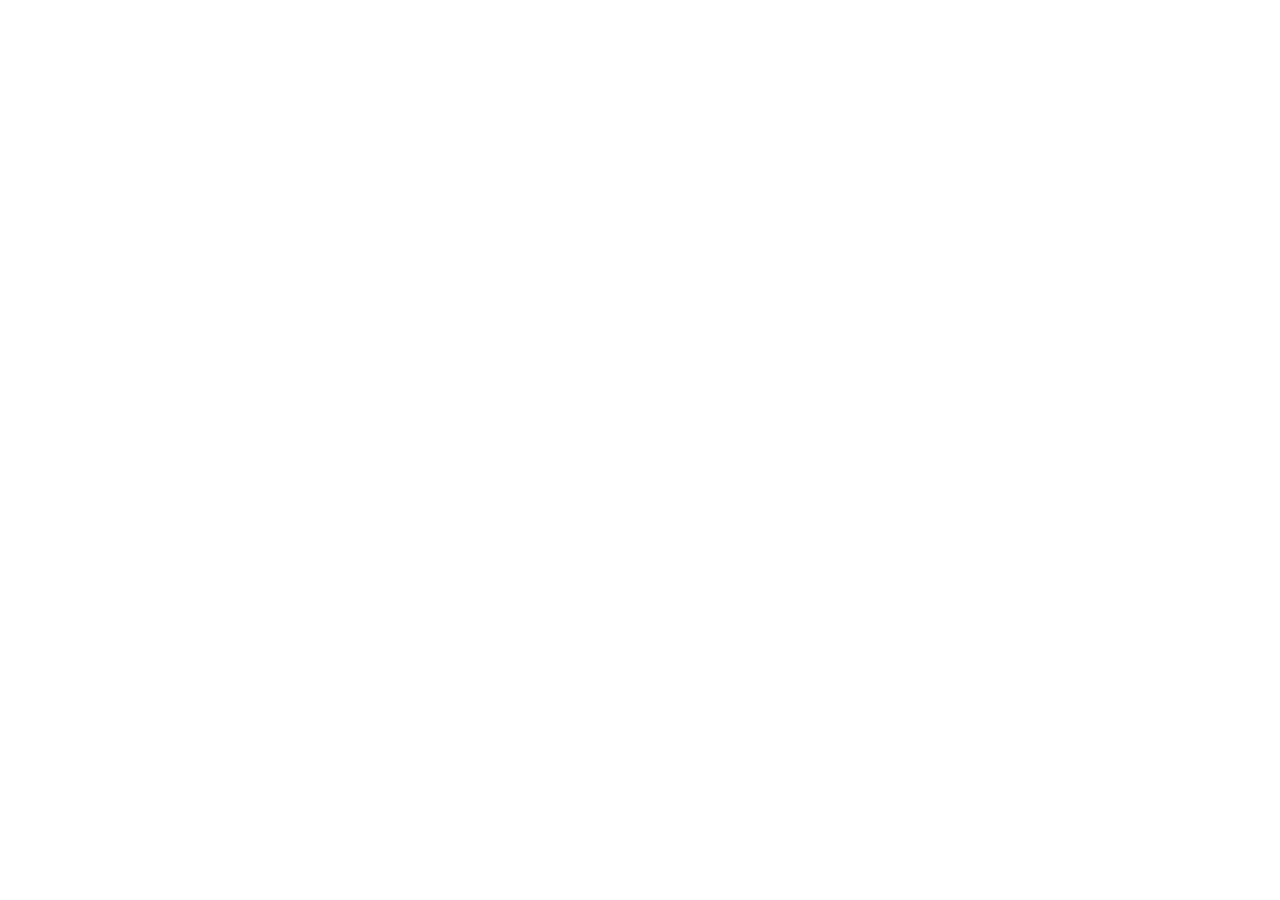
==== Index.html @ 51ac24f0 "Update Index.html" ====
<!DOCTYPE html>
<html lang="fr">
<head>
    <meta charset="UTF-8">
    <meta name="viewport" content="width=device-width, initial-scale=1.0">
    <title>Palais du Chocolat</title>
</head>
<body>
    
</body>
</html>
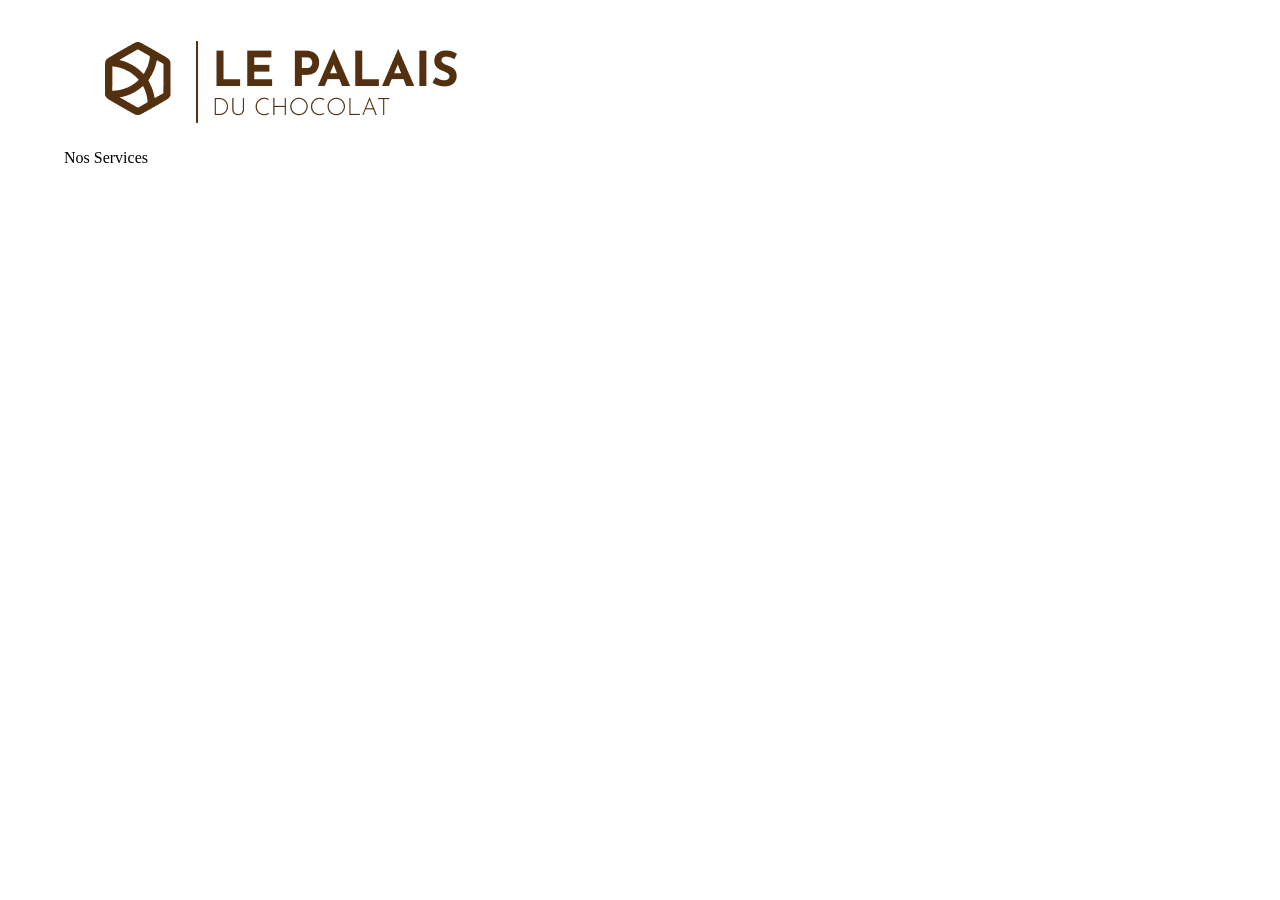
==== commit adb4eb35: "jkk kljkjkli" ====
--- a/Index.html
+++ b/Index.html
@@ -3,9 +3,17 @@
 <head>
     <meta charset="UTF-8">
     <meta name="viewport" content="width=device-width, initial-scale=1.0">
-    <title>Palais du Chocolat</title>
+    <title>Le Palais du Chocolat</title>
+    <link rel="stylesheet" href="style.css">
 </head>
 <body>
-    
+    <header>
+        <img src="Asset/logo.png" alt="Logo de Le Palais du Chocolat">
+        <nav>
+            <a href="" class="">Nos Services</a>
+            <a href="" class="btn"></a>
+        
+        </nav>
+    </header>
 </body>
 </html>
--- a/style.css
+++ b/style.css
@@ -0,0 +1,1018 @@
+
+/* 
+   SOMMAIRE:
+   ⚓: Import des Typographies
+   ⚓ ANCHOR: Reset
+   ⚓ ANCHOR: 📦Container et responsive
+   ⚓ ANCHOR: 🪄 Mise en page flex
+   ⚓ ANCHOR: ✍️ Styliser du texte
+   ⚓ ANCHOR: 🚀 Margins and paddings 
+   ⚓ ANCHOR:  ✅Boutons
+   ⚓ ANCHOR:  🎓Header 
+   ⚓ ANCHOR:  🦸Hero 
+   ⚓ ANCHOR:  🃏 Cards
+   ⚓ ANCHOR:  ⛰️ backgrounds
+   ⚓ ANCHOR:  🪗 Accordion
+   ⚓ ANCHOR:  🍙 Bento
+   ⚓ ANCHOR:  👈 sidebar a gauche
+   ⚓ ANCHOR:  ✅ Formulaires
+*/
+
+/* ANCHOR: Import des Typographies*/
+
+@font-face {
+  font-family: 'Outfit';
+  src: url('./assets/Outfit/Outfit-VariableFont_wght.ttf');
+  font-weight: normal;
+  font-style: normal;
+}
+
+/* ANCHOR: Reset */
+* {
+  margin: 0;
+  padding: 0;
+  box-sizing: border-box;
+  font-family: Outfit;
+}
+
+html {
+  overflow-x: hidden;
+}
+
+/* ANCHOR: 🤖 Variables */
+
+:root {
+  --gap: 32px
+}
+
+body.light {
+   --primary: #0077ff;
+  --secondary: #792556;
+  --hover: #005fcc;
+
+  --premier-plan: #1a1c1e;     /* Texte principal */
+  --deuxieme-plan: #f7f8fa;    /* Fond des cartes / sections */
+  --troisieme-plan: #edeff2;   /* Fond alterné */
+  --arriere-plan: #fcfcfd; 
+}
+
+body.dark {
+
+ --primary: #5da0ff;
+  --secondary: #ac32b8;
+  --hover: #7cb8ff;
+
+  --premier-plan: #f4f6f8;     /* Texte principal clair */
+  --deuxieme-plan: #181a1e;    /* Fond principal */
+  --troisieme-plan: #20242a;   /* Fond secondaire */
+  --arriere-plan: #0f1115;     /* Fond global */
+}
+
+body {
+  background-color: var(--arriere-plan);
+  color: var(--premier-plan)
+}
+
+
+/* ANCHOR: 📦Container et responsive */
+
+.container {
+  width: 100%;
+  /*vous pouvez enlever le padding si il vous gene*/
+  padding: 16px;
+}
+
+.container-1000 {
+  max-width: 1000px;
+  width: 100%;
+  margin-left: auto;
+  margin-right: auto;
+  /*vous pouvez enlever le padding si il vous gene*/
+  padding: 16px;
+}
+
+.container-1200 {
+  max-width: 1200px;
+  width: 100%;
+  margin-left: auto;
+  margin-right: auto;
+  /*vous pouvez enlever le padding si il vous gene*/
+  padding: 16px;
+}
+
+.responsive {
+  /*Les images doivent d'adapter a leur parents*/
+  width: 100%;
+  height: auto;
+  object-fit: cover;
+  /* jouez sur ces proprietés pour recadrer / agrandir l'image */
+  object-position: center;
+}
+
+
+/* ANCHOR: 🪄 Mise en page flex */
+
+.flex {
+  display: flex;
+  flex-wrap: wrap;
+}
+
+.flex-column {
+  flex-direction: column;
+}
+
+.reverse {
+  flex-direction: row-reverse;
+}
+
+.justify-between {
+  justify-content: space-between;
+}
+
+.justify-around {
+  justify-content: space-around;
+}
+
+.justify-center {
+  justify-content: center;
+}
+
+.align-center {
+  align-items: center;
+}
+
+.align-start {
+  align-items: flex-start;
+}
+
+.align-end {
+  align-items: flex-end;
+}
+
+.alternate>div:nth-child(2n) {
+  flex-direction: row-reverse;
+}
+
+.gap {
+  gap: var(--gap);
+}
+
+
+/* ANCHOR: 🧱Largeurs et colonnes */
+/*Generation des classes pour la largeur des colonnes selon 
+les resolutions d'ecrans d'apres un petit script sass*/
+
+/*Desktop*/
+.large-1 {
+  width: calc(8.3333333333% - 11 * var(--gap) / 12);
+}
+
+.large-2 {
+  width: calc(16.6666666667% - 5 * var(--gap) / 6);
+}
+
+.large-3 {
+  width: calc(25% - 3 * var(--gap) / 4);
+}
+
+.large-4 {
+  width: calc(33.3333333333% - 2 * var(--gap) / 3);
+}
+
+.large-5 {
+  width: calc(41.6666666667% - 1.4 * var(--gap) / 2.4);
+}
+
+.large-6 {
+  width: calc(50% - 1 * var(--gap) / 2);
+}
+
+.large-7 {
+  width: calc(58.3333333333% - 0.7142857143 * var(--gap) / 1.7142857143);
+}
+
+.large-8 {
+  width: calc(66.6666666667% - 0.5 * var(--gap) / 1.5);
+}
+
+.large-9 {
+  width: calc(75% - 0.3333333333 * var(--gap) / 1.3333333333);
+}
+
+.large-10 {
+  width: calc(83.3333333333% - 0.2 * var(--gap) / 1.2);
+}
+
+.large-11 {
+  width: calc(91.6666666667% - 0.0909090909 * var(--gap) / 1.0909090909);
+}
+
+.large-12 {
+  width: calc(100% - 0 * var(--gap) / 1);
+}
+
+/*Tablets*/
+@media all and (max-width: 800px) {
+  .medium-1 {
+    width: calc(8.3333333333% - 11 * var(--gap) / 12);
+  }
+
+  .medium-2 {
+    width: calc(16.6666666667% - 5 * var(--gap) / 6);
+  }
+
+  .medium-3 {
+    width: calc(25% - 3 * var(--gap) / 4);
+  }
+
+  .medium-4 {
+    width: calc(33.3333333333% - 2 * var(--gap) / 3);
+  }
+
+  .medium-5 {
+    width: calc(41.6666666667% - 1.4 * var(--gap) / 2.4);
+  }
+
+  .medium-6 {
+    width: calc(50% - 1 * var(--gap) / 2);
+  }
+
+  .medium-7 {
+    width: calc(58.3333333333% - 0.7142857143 * var(--gap) / 1.7142857143);
+  }
+
+  .medium-8 {
+    width: calc(66.6666666667% - 0.5 * var(--gap) / 1.5);
+  }
+
+  .medium-9 {
+    width: calc(75% - 0.3333333333 * var(--gap) / 1.3333333333);
+  }
+
+  .medium-10 {
+    width: calc(83.3333333333% - 0.2 * var(--gap) / 1.2);
+  }
+
+  .medium-11 {
+    width: calc(91.6666666667% - 0.0909090909 * var(--gap) / 1.0909090909);
+  }
+
+  .medium-12 {
+    width: calc(100% - 0 * var(--gap) / 1);
+  }
+}
+
+/*Smartphones*/
+@media all and (max-width: 500px) {
+  .small-1 {
+    width: calc(8.3333333333% - 11 * var(--gap) / 12);
+  }
+
+  .small-2 {
+    width: calc(16.6666666667% - 5 * var(--gap) / 6);
+  }
+
+  .small-3 {
+    width: calc(25% - 3 * var(--gap) / 4);
+  }
+
+  .small-4 {
+    width: calc(33.3333333333% - 2 * var(--gap) / 3);
+  }
+
+  .small-5 {
+    width: calc(41.6666666667% - 1.4 * var(--gap) / 2.4);
+  }
+
+  .small-6 {
+    width: calc(50% - 1 * var(--gap) / 2);
+  }
+
+  .small-7 {
+    width: calc(58.3333333333% - 0.7142857143 * var(--gap) / 1.7142857143);
+  }
+
+  .small-8 {
+    width: calc(66.6666666667% - 0.5 * var(--gap) / 1.5);
+  }
+
+  .small-9 {
+    width: calc(75% - 0.3333333333 * var(--gap) / 1.3333333333);
+  }
+
+  .small-10 {
+    width: calc(83.3333333333% - 0.2 * var(--gap) / 1.2);
+  }
+
+  .small-11 {
+    width: calc(91.6666666667% - 0.0909090909 * var(--gap) / 1.0909090909);
+  }
+
+  .small-12 {
+    width: calc(100% - 0 * var(--gap) / 1);
+  }
+}
+
+
+/*Generation des classes pour la largeur des colonnes selon 
+les resolutions d'ecrans d'apres un petit script sass*/
+
+/*Desktop*/
+.large-1 {
+  width: calc(8.3333333333% - 11 * var(--gap) / 12);
+}
+
+.large-2 {
+  width: calc(16.6666666667% - 5 * var(--gap) / 6);
+}
+
+.large-3 {
+  width: calc(25% - 3 * var(--gap) / 4);
+}
+
+.large-4 {
+  width: calc(33.3333333333% - 2 * var(--gap) / 3);
+}
+
+.large-5 {
+  width: calc(41.6666666667% - 1.4 * var(--gap) / 2.4);
+}
+
+.large-6 {
+  width: calc(50% - 1 * var(--gap) / 2);
+}
+
+.large-7 {
+  width: calc(58.3333333333% - 0.7142857143 * var(--gap) / 1.7142857143);
+}
+
+.large-8 {
+  width: calc(66.6666666667% - 0.5 * var(--gap) / 1.5);
+}
+
+.large-9 {
+  width: calc(75% - 0.3333333333 * var(--gap) / 1.3333333333);
+}
+
+.large-10 {
+  width: calc(83.3333333333% - 0.2 * var(--gap) / 1.2);
+}
+
+.large-11 {
+  width: calc(91.6666666667% - 0.0909090909 * var(--gap) / 1.0909090909);
+}
+
+.large-12 {
+  width: calc(100% - 0 * var(--gap) / 1);
+}
+
+/*Tablets*/
+@media all and (max-width: 800px) {
+  .medium-1 {
+    width: calc(8.3333333333% - 11 * var(--gap) / 12);
+  }
+
+  .medium-2 {
+    width: calc(16.6666666667% - 5 * var(--gap) / 6);
+  }
+
+  .medium-3 {
+    width: calc(25% - 3 * var(--gap) / 4);
+  }
+
+  .medium-4 {
+    width: calc(33.3333333333% - 2 * var(--gap) / 3);
+  }
+
+  .medium-5 {
+    width: calc(41.6666666667% - 1.4 * var(--gap) / 2.4);
+  }
+
+  .medium-6 {
+    width: calc(50% - 1 * var(--gap) / 2);
+  }
+
+  .medium-7 {
+    width: calc(58.3333333333% - 0.7142857143 * var(--gap) / 1.7142857143);
+  }
+
+  .medium-8 {
+    width: calc(66.6666666667% - 0.5 * var(--gap) / 1.5);
+  }
+
+  .medium-9 {
+    width: calc(75% - 0.3333333333 * var(--gap) / 1.3333333333);
+  }
+
+  .medium-10 {
+    width: calc(83.3333333333% - 0.2 * var(--gap) / 1.2);
+  }
+
+  .medium-11 {
+    width: calc(91.6666666667% - 0.0909090909 * var(--gap) / 1.0909090909);
+  }
+
+  .medium-12 {
+    width: calc(100% - 0 * var(--gap) / 1);
+  }
+}
+
+/*Smartphones*/
+@media all and (max-width: 500px) {
+  .small-1 {
+    width: calc(8.3333333333% - 11 * var(--gap) / 12);
+  }
+
+  .small-2 {
+    width: calc(16.6666666667% - 5 * var(--gap) / 6);
+  }
+
+  .small-3 {
+    width: calc(25% - 3 * var(--gap) / 4);
+  }
+
+  .small-4 {
+    width: calc(33.3333333333% - 2 * var(--gap) / 3);
+  }
+
+  .small-5 {
+    width: calc(41.6666666667% - 1.4 * var(--gap) / 2.4);
+  }
+
+  .small-6 {
+    width: calc(50% - 1 * var(--gap) / 2);
+  }
+
+  .small-7 {
+    width: calc(58.3333333333% - 0.7142857143 * var(--gap) / 1.7142857143);
+  }
+
+  .small-8 {
+    width: calc(66.6666666667% - 0.5 * var(--gap) / 1.5);
+  }
+
+  .small-9 {
+    width: calc(75% - 0.3333333333 * var(--gap) / 1.3333333333);
+  }
+
+  .small-10 {
+    width: calc(83.3333333333% - 0.2 * var(--gap) / 1.2);
+  }
+
+  .small-11 {
+    width: calc(91.6666666667% - 0.0909090909 * var(--gap) / 1.0909090909);
+  }
+
+  .small-12 {
+    width: calc(100% - 0 * var(--gap) / 1);
+  }
+}
+
+
+/* ANCHOR: ✍️ Styliser du texte */
+
+h1,
+h2,
+h3,
+h4,
+h5,
+h6,
+.title {
+  margin-bottom: 16px;
+  color: var(--premier-plan);
+  font-weight: bold;
+}
+/*
+h1 {
+  font-size: 38px;
+}
+
+h2 {
+  font-size: 32px;
+}
+
+h3 {
+  font-size: 24px;
+}
+
+h4 {
+  font-size: 18px;
+}
+*/
+p {
+  line-height: 1.5;
+  margin-bottom: 8px;
+}
+
+a {
+  color: var(--premier-plan);
+  text-decoration: none;
+}
+
+.text-center {
+  text-align: center;
+}
+
+
+/* ANCHOR: 🚀 Margins and paddings  */
+
+.mt-64 {
+  margin-top: 64px;
+}
+
+.mt-32 {
+  margin-top: 32px;
+}
+.mt-16{
+  margin-top: 16px;
+}
+
+.mt-100 {
+  margin-top: 100px;
+}
+
+.m-auto{
+  margin-left: auto;
+  margin-right: auto;
+}
+
+.p-16 {
+  padding: 16px;
+}
+
+.ptb-32 {
+  padding: 32px 0;
+}
+
+
+/* ANCHOR: ✅Boutons  */
+
+.btn {
+  display: inline-block;
+
+  padding: 10px 18px;
+  border-radius: 8px;
+  cursor: pointer;
+
+  border: 2px solid var(--primary);
+}
+
+.btn-primary {
+  background-color: var(--primary);
+  color: var(--arriere-plan);
+}
+
+.btn-secondary{
+  background-color: var(--secondary);
+  color: var(--arriere-plan);
+  border: 2px solid var(--secondary);
+}
+
+.btn-outlined {
+
+  color: var(--primary);
+}
+
+.btn-disabled {
+  background-color: var(--troisieme-plan);
+  filter: grayscale(0.9);
+  opacity: 0.6;
+  color: var(--premier-plan);
+  cursor: not-allowed;
+  border: 2px solid var(--deuxieme-plan);
+}
+
+.btn-primary:hover {
+  
+  color: var(--arriere-plan) !important;
+  
+  background-color: var(--hover); 
+  border: 2px solid var(--hover);
+}
+
+.btn-secondary:hover{
+    color: var(--arriere-plan);
+    filter:brightness(1.2)
+}
+
+
+/* ANCHOR: 🎓Header */
+
+header {
+  background-color: var(--troisieme-plan);
+  padding: 16px 64px;
+  position: sticky;
+  top: 0px;
+  left: 0px;
+  z-index: 999;
+  width: 100%;
+}
+
+header nav {
+  display: flex;
+  gap: 16px;
+}
+
+header nav a {
+  color: var(--premier-plan);
+  transition: color .33s ease;
+}
+
+header a:hover,
+a:hover,
+a:hover>i {
+  color: var(--hover)
+}
+
+a.btn:hover,
+header a.btn:hover {}
+
+.burger {
+  display: none;
+}
+
+@media all and (max-width: 800px) {
+  header>nav {
+    position: absolute;
+    top: 51px;
+    left: 0;
+    background-color: var(--troisieme-plan);
+
+    width: 100%;
+    flex-direction: column;
+    justify-content: flex-start;
+    align-items: flex-start !important;
+    padding-left: 32px;
+    padding-top: 16px;
+    padding-bottom: 16px;
+    height: 100vh;
+    transform: translate(0, 0);
+    transition: transform 0.6s ease;
+
+
+  }
+
+  .closed-nav {
+    transform: translate(100%, 0);
+
+  }
+
+  .burger {
+    display: block;
+
+  }
+
+  #burger {
+    display: none;
+  }
+}
+
+
+/* ANCHOR: 🦸Hero */
+.hero {
+  background: var(--troisieme-plan);
+  height: 55vh;
+  position: relative;
+  overflow: hidden;
+}
+
+.hero-banner {
+  text-align: center;
+  position: absolute;
+  top: 50%;
+  left: 50%;
+  transform: translate(-50%, -50%);
+z-index: 2;
+  h2,
+  .sloggan,
+  .btn {
+
+    margin-top: 16px;
+    margin-bottom: 16px;
+  }
+
+}
+
+.slogan {
+  font-size: 44px;
+}
+
+
+/* ANCHOR: 🃏 Cards */
+.card {
+  border-radius: 8px;
+  background-color: var(--troisieme-plan);
+
+  h3,
+  h4,
+  .btn {
+    margin-top: 16px;
+    margin-bottom: 16px;
+  }
+
+  img {
+    border-radius: 8px;
+    object-fit: cover;
+    object-position: center;
+    width: 100%;
+    height: 150px;
+  }
+
+  p {
+    font-size: 14px;
+  }
+
+  .card-content {
+    padding: 8px;
+  }
+}
+
+.avis {
+
+  background-color: var(--deuxieme-plan);
+  padding: 16px;
+
+  &>div {
+    --gap: 16px;
+  }
+
+  border-radius: 8px;
+
+  h4 {
+    margin: 0;
+  }
+
+  .avatar {
+    width: 64px;
+    height: 64px;
+    border-radius: 64px;
+    background-color: var(--premier-plan);
+    padding: 8px;
+
+  }
+
+  .stars {
+    color: var(--primary);
+  }
+
+  p {
+    margin-top: 16px;
+    font-size: 14px;
+  }
+}
+
+
+/* ANCHOR: ⛰️ backgrounds */
+
+.bg-grey {
+  background-color: var(--troisieme-plan);
+}
+
+.bg-light-blue {
+  background-color: lightskyblue;
+  min-height: 200px;
+  /*enlever les arrondis */
+  border-radius: 16px;
+}
+
+
+/* ANCHOR: 🪗 Accordion */
+
+.accordion-title {
+  background-color: var(--troisieme-plan);
+  display: flex;
+  justify-content: space-between;
+  align-items: center;
+  padding: 8px;
+  margin-bottom: 8px;
+  border-radius: 8px;
+
+  h4 {
+    margin: 0;
+    font-weight: 500;
+  }
+
+  i {
+    rotate: 0;
+    transition: rotate 0.3s ease;
+  }
+
+  cursor: pointer;
+}
+
+.accordion-open .accordion-title {
+  i {
+    rotate: 90deg;
+  }
+}
+
+.accordion-content {
+  box-sizing: content-box;
+  overflow: hidden;
+  height: 0;
+  transition: height 0.3s ease;
+  background-color: var(--arriere-plan);
+
+  >div {
+    padding: 8px
+  }
+}
+
+
+🎞️ Slider */
+
+.slider-container {}
+
+.slider {
+  overflow-x: hidden;
+  overflow-y: hidden;
+  position: relative;
+  height: 600px;
+
+  .slides img {
+    display: block;
+  }
+
+  [data-type='opacity'] {
+
+    .slides {
+      position: relative;
+      height: 100%;
+
+    }
+
+    .slide:first-child {
+      position: static;
+    }
+
+    .slide {
+      position: absolute;
+      top: 0;
+      left: 0;
+      width: 100%;
+      height: 100%;
+      object-fit: cover;
+      opacity: 0;
+      transition: opacity .3s ease;
+
+    }
+  }
+
+  [data-type='translation'] {
+
+    display: flex;
+    
+
+    .slide {
+      width: 100%;
+      flex-shrink: 0;
+    }
+  }
+
+}
+
+.slides {
+  width: 100%;
+  height: 100%;
+  object-fit: cover;
+transition: transform 0.6s ease-in-out;
+    transform: translateX(0);
+  img {
+    width: 100%;
+    height: 100%;
+    object-fit: cover;
+
+  }
+}
+
+.slider-navigation {
+  display: flex;
+  justify-content: space-between;
+  position: absolute;
+  top: 50%;
+  width: 100%;
+  padding: 0 32px;
+
+  >div {
+    background-color: var(--primary);
+    color: var(--arriere-plan);
+
+    padding: 8px;
+    border-radius: 4px;
+    cursor: pointer;
+    user-select: none;
+  }
+
+  >div:hover {
+    filter: brightness(1.1);
+
+  }
+}
+
+.slide-visible {
+  opacity: 1 !important;
+}
+
+
+/* ANCHOR: 🍙 Bento */
+
+.bento img {
+  height: 100%;
+  object-fit: cover;
+  border-radius: 16px;
+}
+
+
+/* ANCHOR: 👈 sidebar a gauche */
+
+.sidebar {
+  width: 200px;
+
+  background-color: var(--troisieme-plan);
+}
+
+.sidebar-nav {
+  position: sticky;
+  top: 76px;
+  left: 0;
+  padding: 16px;
+
+  ul li {
+    list-style: none;
+    margin-bottom: 8px;
+  }
+}
+
+.right-side {
+  width: calc(100% - 200px - var(--gap));
+  padding-right: var(--gap);
+}
+
+
+/* ANCHOR: ✅ Formulaires */
+
+.toggle {
+  position: relative;
+  display: inline-block;
+  width: 60px;
+  height: 34px;
+}
+
+/* Masquer la case à cocher réelle */
+.toggle input {
+  opacity: 0;
+  width: 0;
+  height: 0;
+}
+
+/* Slider (le bouton visible) */
+.toggle-slider {
+  position: absolute;
+  cursor: pointer;
+  top: 0;
+  left: 0;
+  right: 0;
+  bottom: 0;
+  background-color: #ccc;
+  border-radius: 34px;
+  transition: background-color 0.3s;
+}
+
+/* Cercle du slider */
+.toggle-slider::before {
+  content: "";
+  position: absolute;
+  height: 26px;
+  width: 26px;
+  left: 4px;
+  bottom: 4px;
+  background-color: white;
+  border-radius: 50%;
+  transition: transform 0.3s;
+}
+
+/* Quand la checkbox est cochée */
+.toggle input:checked+.toggle-slider {
+  background-color: var(--primary);
+  /* couleur active (orange) */
+}
+
+.toggle input:checked+.toggle-slider::before {
+  transform: translateX(26px);
+  /* déplacement du cercle */
+}
+
+/* Optionnel : ajouter une petite ombre */
+.toggle-slider::before {
+  box-shadow: 0 2px 4px rgba(0, 0, 0, 0.3);
+}
+
+/*todo: forms*/
+
+html{
+  scroll-behavior: smooth;
+  
+}
+section{
+  scroll-margin-top: 100px ;
+}
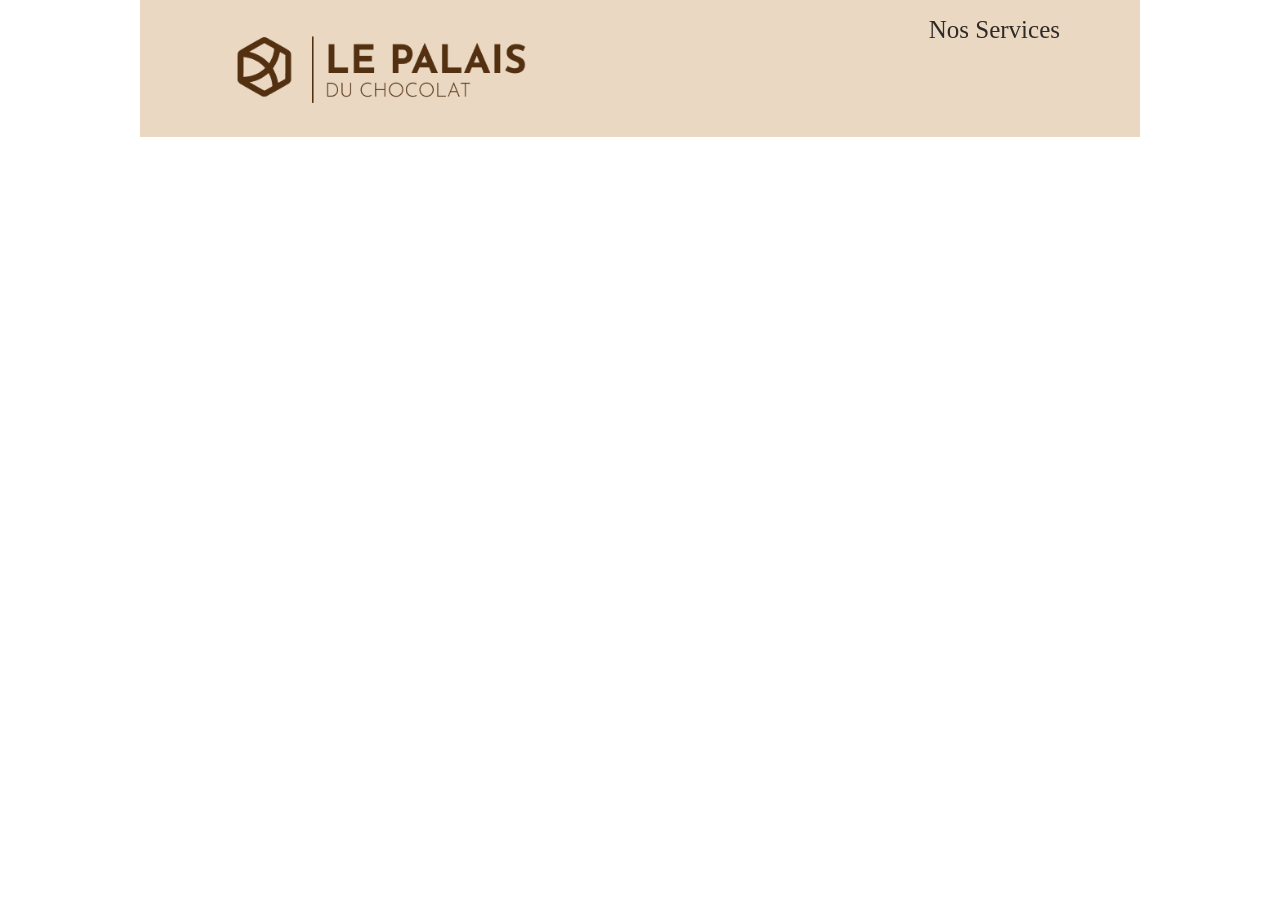
==== commit ac75b087: "midi" ====
--- a/Index.html
+++ b/Index.html
@@ -7,13 +7,17 @@
     <link rel="stylesheet" href="style.css">
 </head>
 <body>
-    <header>
-        <img src="Asset/logo.png" alt="Logo de Le Palais du Chocolat">
-        <nav>
-            <a href="" class="">Nos Services</a>
-            <a href="" class="btn"></a>
-        
+    <!-- /* ANCHOR: Header*/ -->
+    <header class="flex justify-between container-1000 beige">
+        <img src="Asset/logo.png" alt="Logo du Palais du Chocolat" width="40%">
+        <nav class=>
+            <a href="services.html" class="darkgrey text25px">Nos Services</a>
+            <a href="" class=""></a>
         </nav>
     </header>
+    <!-- /* ANCHOR: Section principale*/ -->
+    <section class="flex">
+
+    </section>
 </body>
 </html>
--- a/style.css
+++ b/style.css
@@ -88,7 +88,6 @@
   margin-left: auto;
   margin-right: auto;
   /*vous pouvez enlever le padding si il vous gene*/
-  padding: 16px;
 }
 
 .container-1200 {
@@ -155,6 +154,10 @@
 
 .gap {
   gap: var(--gap);
+}
+
+.gap8{
+  gap: 8px;
 }
 
 
@@ -512,7 +515,6 @@
 .text-center {
   text-align: center;
 }
-
 
 /* ANCHOR: 🚀 Margins and paddings  */
 
@@ -1015,4 +1017,39 @@
 }
 section{
   scroll-margin-top: 100px ;
-}+}
+
+
+/*ANCHOR: Ajouts persos*/ 
+.darkgrey{
+  color:#2E2A26;
+}
+
+.text25px{
+  font-size: 25px; 
+}
+
+.PlayfairD{
+  font-family: 'Playfair Display';
+}
+
+.container-1000b {
+  max-width: 1000px;
+  width: 100%;
+  margin-left: auto;
+  margin-right: auto;
+  /*vous pouvez enlever le padding si il vous gene*/
+}
+
+.beige{
+   background-color: #ead8c3;
+}
+
+.connect {
+  display: inline-block;
+  background-image: url(Asset/seconnecter.png);
+  padding: 10px 18px;
+  cursor: pointer;
+
+  border: 2px solid var(--primary);
+}
